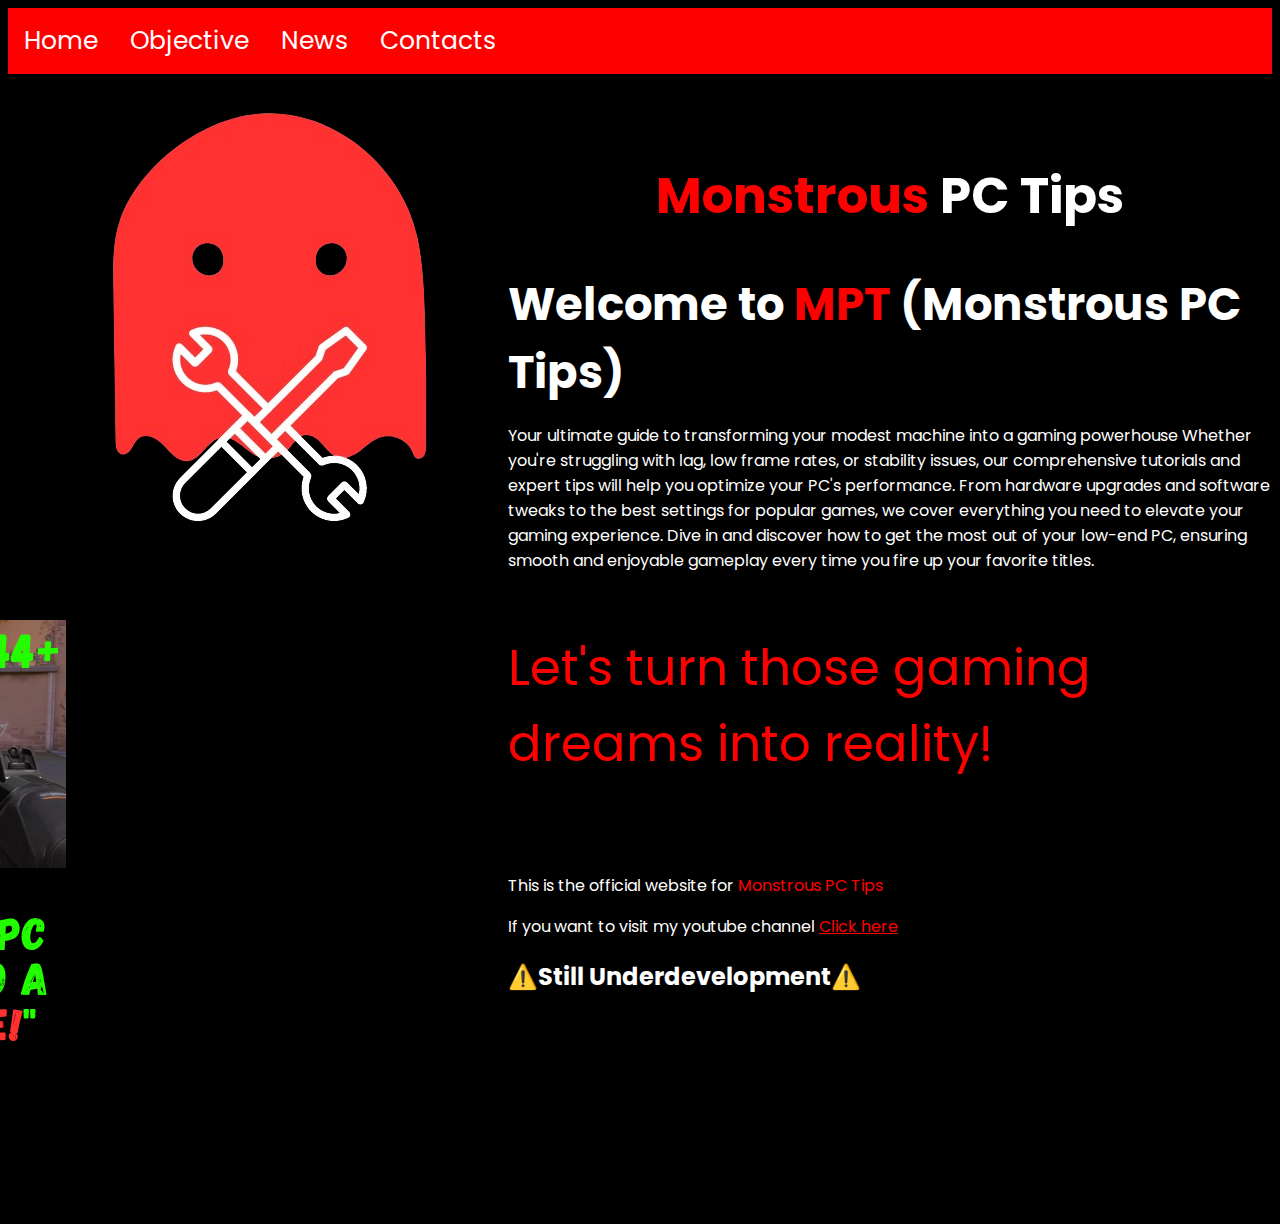
==== index.html @ 5cef0dd0 "Update and rename Index.html to index.html" ====
<!DOCTYPE html>
<html lang="en">
<head>
    <meta charset="UTF-8">
    <meta name="viewport" content="width=device-width, initial-scale=1.0">
    <title>Monstrous PC TIps</title>
    <link rel="icon" type="image/x-icon" href="Images/Monstermach-removebg-preview.png">
</head>
<body>
    <!-- CSS -->
    <style>
        @import url(https://fonts.googleapis.com/css?family=Poppins:100,100italic,200,200italic,300,300italic,regular,italic,500,500italic,600,600italic,700,700italic,800,800italic,900,900italic);
        body
        {
            background-color: black;
            color: white;
            font-family:"Poppins";
        }

        ul
        {
            list-style-type: none;
            margin: 0;
            padding: 0;
            overflow: hidden;
            background-color: rgb(255, 0, 0);
        }

        li
        {
            float: left;
        }
        
        li a
        {
            display: block;
            color: white;
            background-color: red;
            padding: 14px 16px;
            text-decoration: none;
            font-size: 25px;
        }

        li a:hover
        {
            background-color: black;
            color: red;
        }

        
    </style>
    
    <!-- HTML -->
    <!--Horizontal navigation bar-->
    <ul>
        <li><a href="Index.html">Home</a></li>
        <li><a href="Obj.html">Objective</a></li>
        <li><a href="News.html">News</a></li>
        <li><a href="Contact.html">Contacts</a></li>
    </ul>
<br><br>
    <img src="Monstermach-removebg-preview.png" alt="MPT image" style="float: left; margin-bottom: 650px; margin-top: -50px;">
    <img src="fps boost valo.png" alt="No More low fps" style="position:absolute; bottom: -200px; right:1205px;;">

    <h1 style="color:red;font-family: Poppins; font-size: 50px; text-align:center;">Monstrous<span style="color: white;"> PC Tips</spans></h1>
    
    <h2 style="font-size: 45px; margin-bottom: 0%; margin-left: 20px;">Welcome to <span style="color: red;">MPT</span> (Monstrous PC Tips)</h2>
    
    <p class="Attractive-lines">Your ultimate guide to transforming your modest machine into a gaming powerhouse
        Whether you're struggling with lag, low frame rates, or stability issues, our comprehensive tutorials and
        expert tips will help you optimize your PC's performance. From hardware upgrades and software tweaks to the
        best settings for popular games, we cover everything you need to elevate your gaming experience. Dive in and
        discover how to get the most out of your low-end PC, ensuring smooth and enjoyable gameplay every time you
        fire up your favorite titles.</p>
        <br>

        <p><span style="color:red; text-align: center; font-size: 50px;">Let's turn those gaming dreams into reality!</span></p>
        <br>

    <p style="margin-left: 15px; margin-top: 50px;">This is the official website for <span style="color:red;">Monstrous PC Tips</span></p>
    <p style="margin-left: 15px;">If you want to visit my youtube channel <a href="https://www.youtube.com/@Monster046" style="color: red;">Click here</a></p>
        <h2>⚠️Still Underdevelopment⚠️</h2>

</body>
</html>
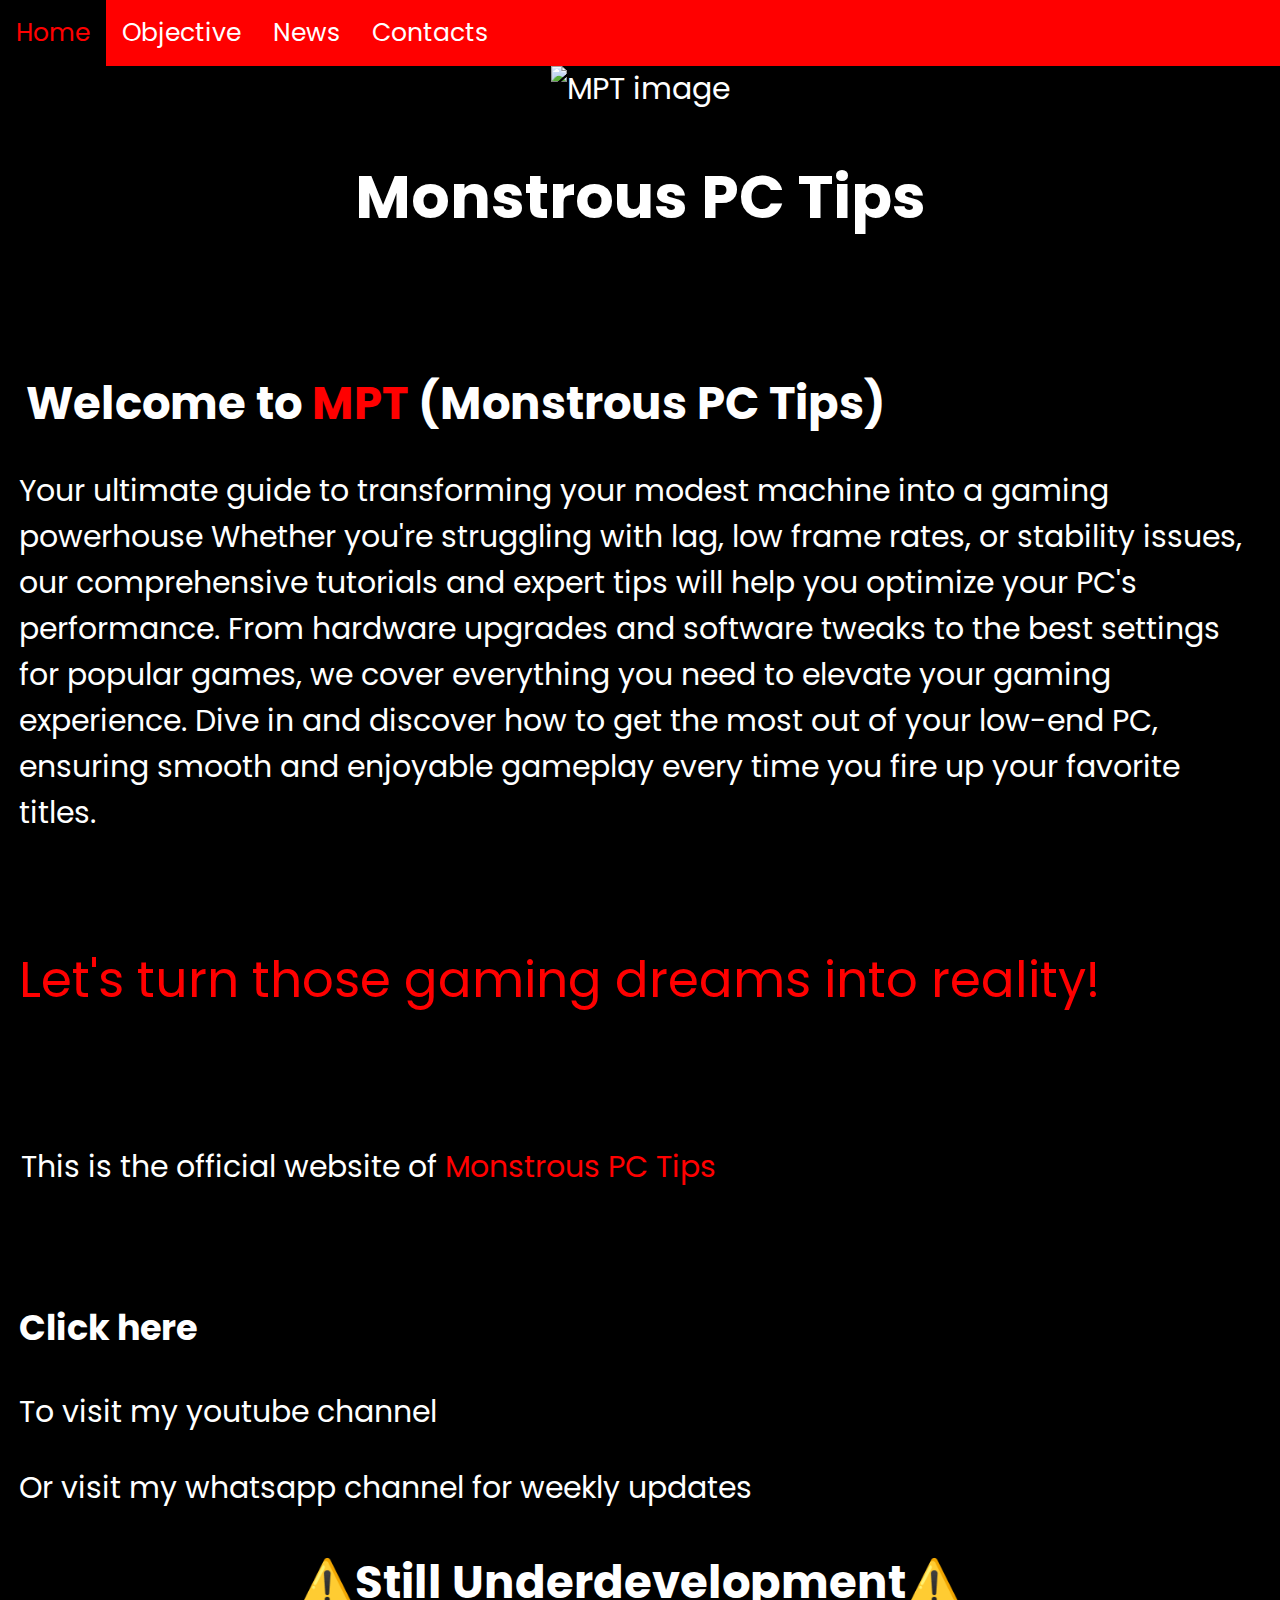
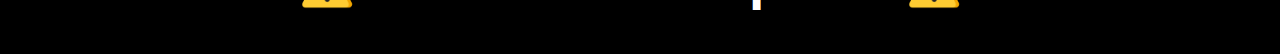
==== commit e99e818c: "Add files via upload" ====
--- a/index.html
+++ b/index.html
@@ -4,69 +4,32 @@
     <meta charset="UTF-8">
     <meta name="viewport" content="width=device-width, initial-scale=1.0">
     <title>Monstrous PC TIps</title>
+    <link rel="stylesheet" href="style.css">
+    <script src="app.js"></script>
     <link rel="icon" type="image/x-icon" href="Images/Monstermach-removebg-preview.png">
 </head>
-<body>
-    <!-- CSS -->
-    <style>
-        @import url(https://fonts.googleapis.com/css?family=Poppins:100,100italic,200,200italic,300,300italic,regular,italic,500,500italic,600,600italic,700,700italic,800,800italic,900,900italic);
-        body
-        {
-            background-color: black;
-            color: white;
-            font-family:"Poppins";
-        }
+<body background="Images/black BG.png">
 
-        ul
-        {
-            list-style-type: none;
-            margin: 0;
-            padding: 0;
-            overflow: hidden;
-            background-color: rgb(255, 0, 0);
-        }
-
-        li
-        {
-            float: left;
-        }
-        
-        li a
-        {
-            display: block;
-            color: white;
-            background-color: red;
-            padding: 14px 16px;
-            text-decoration: none;
-            font-size: 25px;
-        }
-
-        li a:hover
-        {
-            background-color: black;
-            color: red;
-        }
-
-        
-    </style>
-    
-    <!-- HTML -->
+    <div>
     <!--Horizontal navigation bar-->
     <ul>
-        <li><a href="Index.html">Home</a></li>
+        <li><a href="index.html">Home</a></li>
         <li><a href="Obj.html">Objective</a></li>
         <li><a href="News.html">News</a></li>
         <li><a href="Contact.html">Contacts</a></li>
     </ul>
-<br><br>
-    <img src="Monstermach-removebg-preview.png" alt="MPT image" style="float: left; margin-bottom: 650px; margin-top: -50px;">
-    <img src="fps boost valo.png" alt="No More low fps" style="position:absolute; bottom: -200px; right:1205px;;">
 
-    <h1 style="color:red;font-family: Poppins; font-size: 50px; text-align:center;">Monstrous<span style="color: white;"> PC Tips</spans></h1>
+    <div class="logodiv">
+    <img src="Images/Monsterperf.png" alt="MPT image" class="Logo_img">  
+
+    <h1>Monstrous<span style="color: white;"> PC Tips</spans></h1>
+    </div>
+
+    <div class="main-content">
+
+    <h2 style="font-size: 45px; margin-bottom: 1%; margin-left: 20px;">Welcome to <span style="color: red;">MPT</span> (Monstrous PC Tips)</h2>
     
-    <h2 style="font-size: 45px; margin-bottom: 0%; margin-left: 20px;">Welcome to <span style="color: red;">MPT</span> (Monstrous PC Tips)</h2>
-    
-    <p class="Attractive-lines">Your ultimate guide to transforming your modest machine into a gaming powerhouse
+    <p class="Attractive-lines left_margin">Your ultimate guide to transforming your modest machine into a gaming powerhouse
         Whether you're struggling with lag, low frame rates, or stability issues, our comprehensive tutorials and
         expert tips will help you optimize your PC's performance. From hardware upgrades and software tweaks to the
         best settings for popular games, we cover everything you need to elevate your gaming experience. Dive in and
@@ -74,12 +37,20 @@
         fire up your favorite titles.</p>
         <br>
 
-        <p><span style="color:red; text-align: center; font-size: 50px;">Let's turn those gaming dreams into reality!</span></p>
+        <p><span style="color:red; text-align: center; font-size: 50px;" class="left_margin">Let's turn those gaming dreams into reality!</span></p>
         <br>
 
-    <p style="margin-left: 15px; margin-top: 50px;">This is the official website for <span style="color:red;">Monstrous PC Tips</span></p>
-    <p style="margin-left: 15px;">If you want to visit my youtube channel <a href="https://www.youtube.com/@Monster046" style="color: red;">Click here</a></p>
-        <h2>⚠️Still Underdevelopment⚠️</h2>
+
+    <p style="margin-left: 15px; margin-top: 50px;" class="left_margin">This is the official website of <span style="color:red;">Monstrous PC Tips</span></p>
+    <br>
+    <h3 class="left_margin">Click here</h3>
+    <p class="left_margin linksforytwhtspp"><a href="https://www.youtube.com/@Monster046">To visit my youtube channel</a></p>
+    <p class="left_margin linksforytwhtspp"><a href="https://whatsapp.com/channel/0029VafRfT7Badmi7gZgeY3l">Or visit my whatsapp channel for weekly updates</a></p>
+        <h2 style="text-align:center;">⚠️Still Underdevelopment⚠️</h2>
+        
+    </div>
+    </div>
+    
 
 </body>
-</html>
+</html>--- a/style.css
+++ b/style.css
@@ -0,0 +1,88 @@
+@import url(https://fonts.googleapis.com/css?family=Poppins:100,100italic,200,200italic,300,300italic,regular,italic,500,500italic,600,600italic,700,700italic,800,800italic,900,900italic);
+
+body{
+    background-color: black;
+    color: white;
+    font-family: "Poppins";
+    font-size: 30px;
+    margin: 0;
+    padding: 0;
+    width: 100%;
+    height: 100%;
+}
+
+ul {
+    list-style-type: none;
+    margin: 0;
+    padding: 0;
+    overflow: hidden;
+    background-color: red;
+}
+
+li{
+    float: left;
+}
+
+li a{
+    display: block;
+    padding: 14px 16px;
+    color: rgb(255, 255, 255);
+    background-color: red;
+    text-decoration: none;
+    font-size: 25px;
+}
+
+ul li a:hover{
+    background-color: rgb(0, 0, 0);
+    color: rgb(255, 0, 0);
+}
+
+.left_margin{
+    margin-left: 1%;
+}
+
+.logodiv{
+    text-align: center;
+    justify-content: center;
+    align-items: center;
+    margin-bottom: 0%;
+}
+
+.Logo_img{
+    margin-bottom: 0%;
+}
+
+.main-content{
+    margin-left: 0.5%;
+    margin-right: 2%;
+    margin-top: 10%;
+}
+
+a{
+    text-decoration: none;
+    color: white;
+}
+
+
+a:hover{
+    color:rgb(255, 0, 0);
+}
+
+/* scrollbar features */
+
+::-webkit-scrollbar{
+    width: 12px;
+}
+
+::-webkit-scrollbar-track{
+    background:rgb(0, 0, 0);
+}
+
+::-webkit-scrollbar-thumb{
+    background:rgb(255, 0, 0);
+    border-radius: 2%;
+}
+
+::-webkit-scrollbar-thumb:hover{
+    background-color: rgb(104, 2, 2);
+}
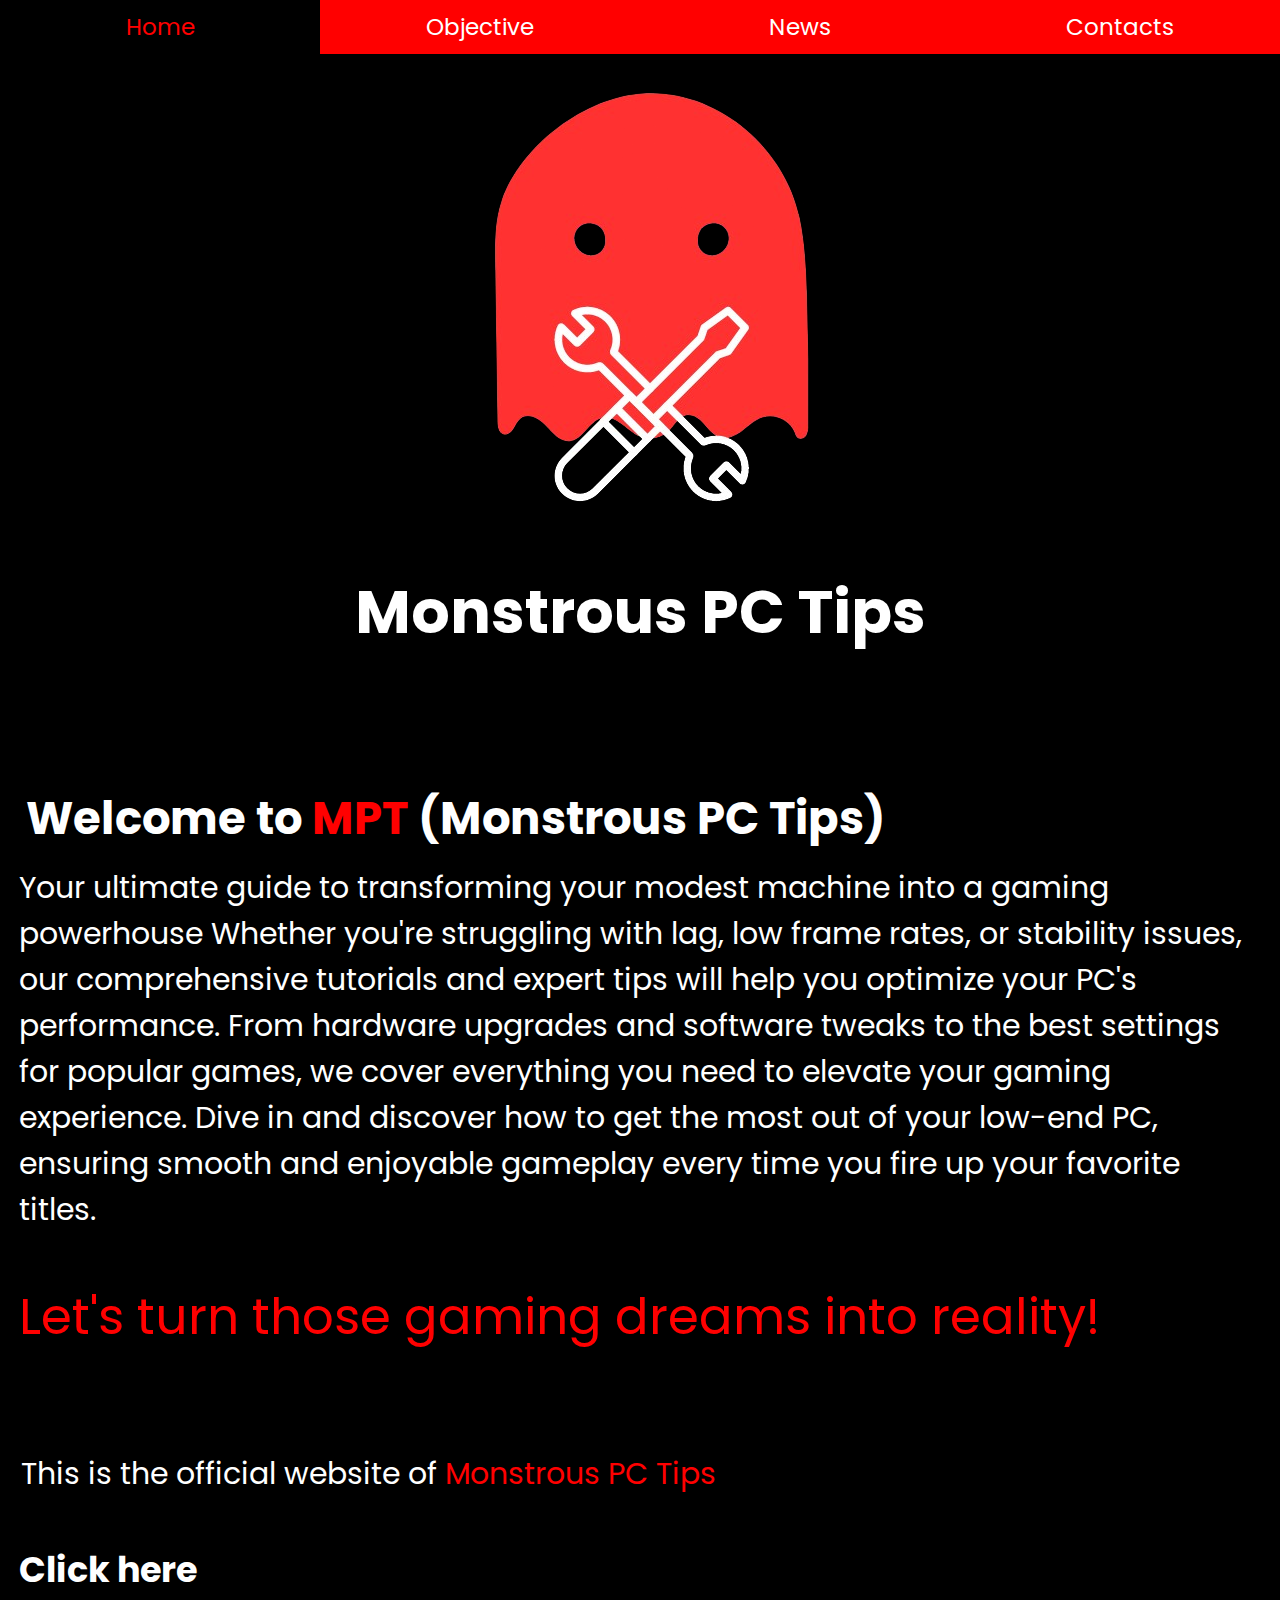
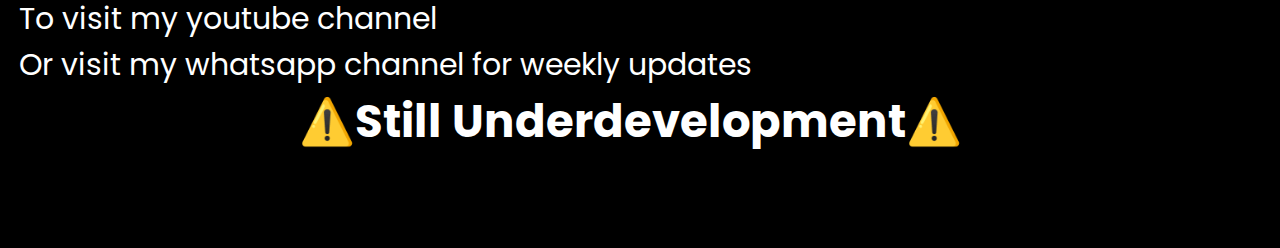
==== commit ad3f2fca: "Update index.html" ====
--- a/index.html
+++ b/index.html
@@ -50,7 +50,8 @@
         
     </div>
     </div>
+    <br><br>
     
 
 </body>
-</html>+</html>
--- a/style.css
+++ b/style.css
@@ -1,4 +1,11 @@
 @import url(https://fonts.googleapis.com/css?family=Poppins:100,100italic,200,200italic,300,300italic,regular,italic,500,500italic,600,600italic,700,700italic,800,800italic,900,900italic);
+
+* {
+    padding: 0;
+    margin: 0;
+    box-sizing: border-box;
+}
+
 
 body{
     background-color: black;
@@ -7,8 +14,6 @@
     font-size: 30px;
     margin: 0;
     padding: 0;
-    width: 100%;
-    height: 100%;
 }
 
 ul {
@@ -17,19 +22,24 @@
     padding: 0;
     overflow: hidden;
     background-color: red;
+    position: static;
+    z-index: 1000; /*To make it above eve*/
+    display: flex;
+    justify-content: center;
 }
 
 li{
-    float: left;
+    flex: 1;
+    text-align: center;
 }
 
 li a{
-    display: block;
-    padding: 14px 16px;
+    display:block;
     color: rgb(255, 255, 255);
     background-color: red;
     text-decoration: none;
-    font-size: 25px;
+    font-size:23px;
+    padding: 10px 15px;
 }
 
 ul li a:hover{
@@ -86,3 +96,29 @@
 ::-webkit-scrollbar-thumb:hover{
     background-color: rgb(104, 2, 2);
 }
+
+@media (min-width:768px){
+
+}
+
+@media (max-width:767px){
+    body{
+        font-size: medium;
+        padding: 10px;
+    }
+
+    ul {
+        flex-direction: column; /* Adjust nav bar layout for smaller screens */
+    }
+
+    li {
+        flex: none; /* Remove flex property for smaller screens */
+    }
+
+    li a {
+        font-size: 1.25rem; /* Adjust font size for smaller screens */
+        padding: 0.5rem; /* Adjust padding for smaller screens */
+    }
+
+
+}
